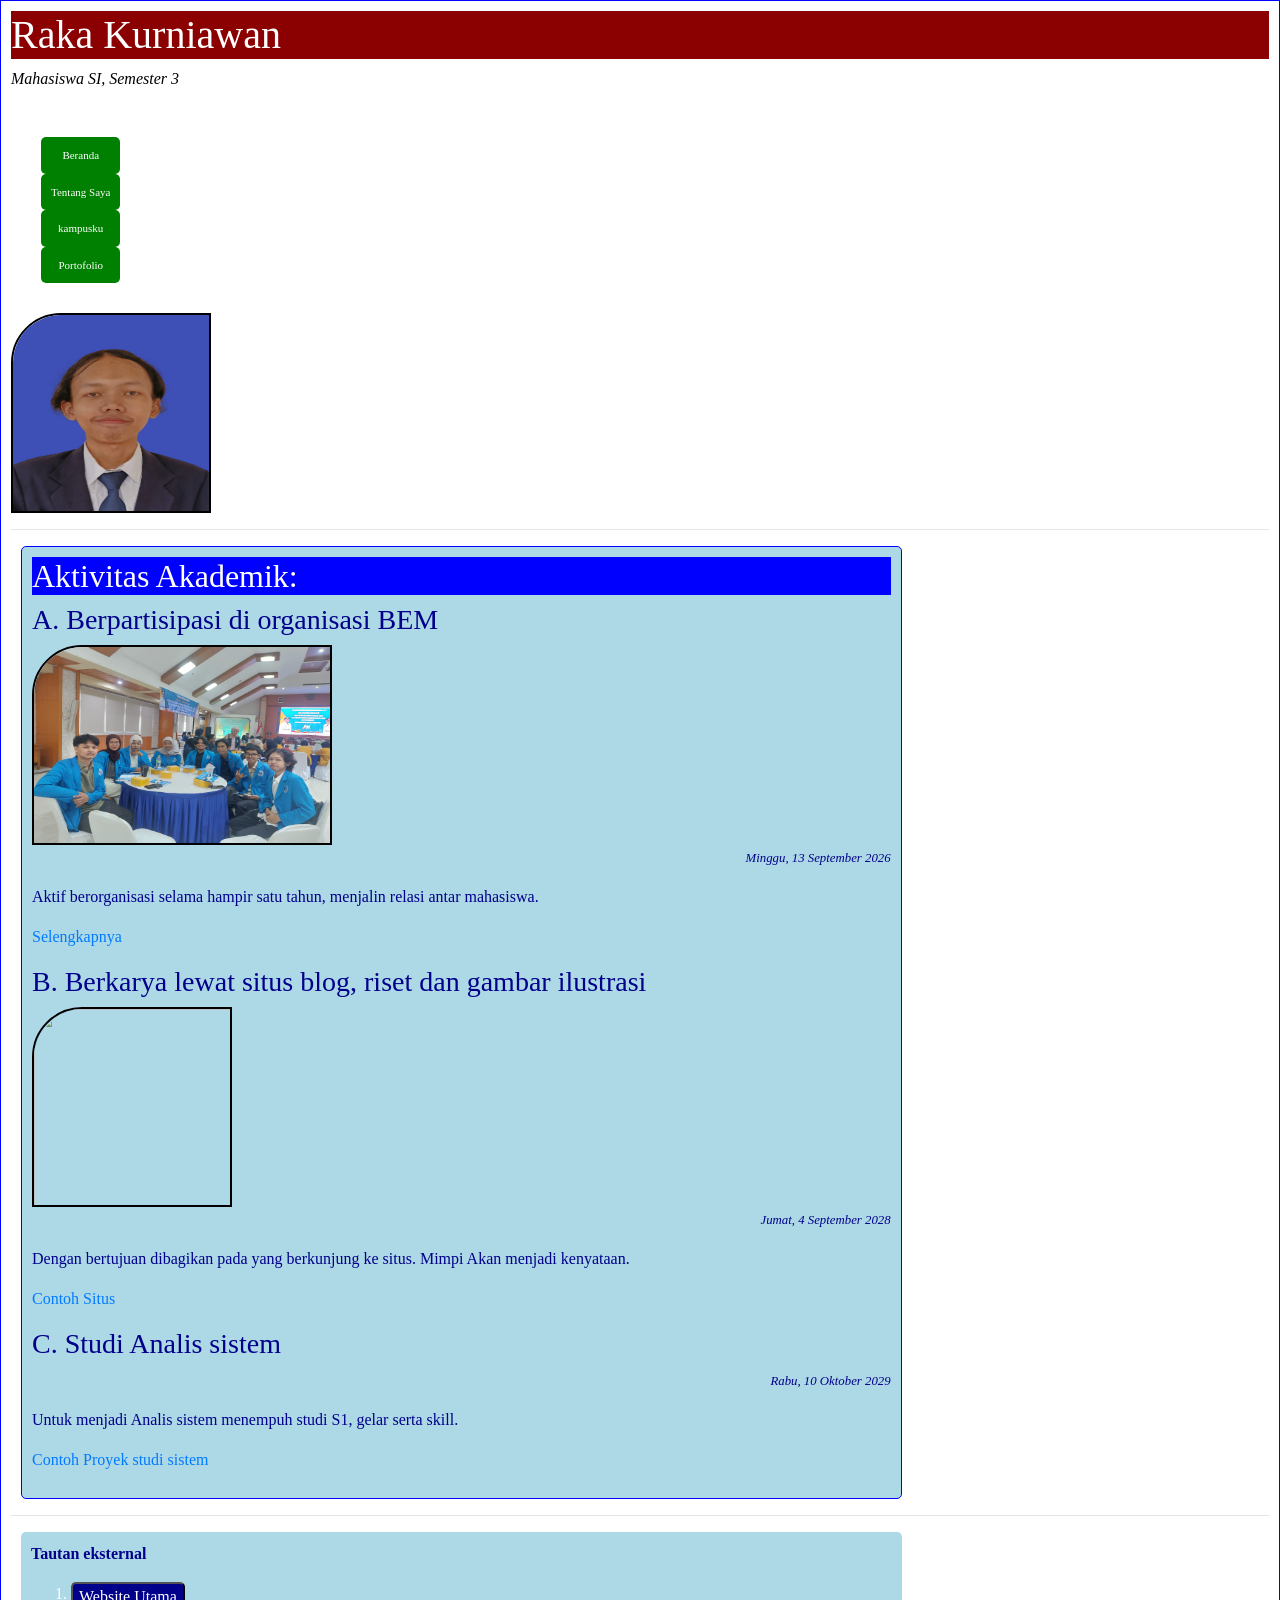
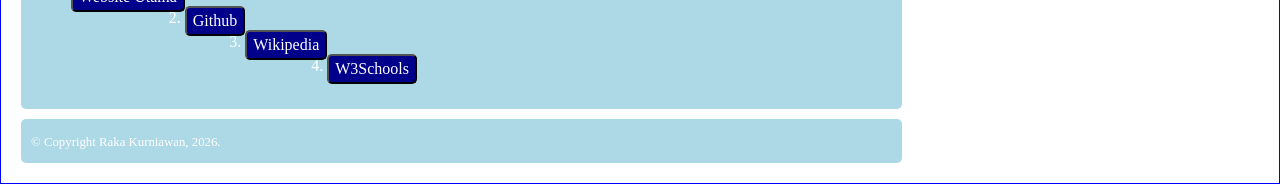
==== index.html @ de7bbdba "Update heading text in index.html" ====
<!DOCTYPE html>
<html lang="id">
<head>
        <meta charset="UTF-8">
    <meta name="viewport" content="width= device-width, initial-scale=1.0">
    
        <title>Beranda</title>
<link rel="stylesheet" href="https://stackpath.bootstrapcdn.com/bootstrap/4.5.2/css/bootstrap.min.css">
    <style>

        h1{
            text-align: left;
            color: white;
            width: 100%;
        }
        h2 {
                color: white;
                background-color: blue;        }
        h3{
                color: darkblue;
        }
        p {
                color: darkblue;
        }
        body {
            background-color: scarlet;
          font-family: Georgia, 'Times New Roman', Times, serif;
            font-weight: thin;
        border: solid blue 1px;
                margin: auto;
                padding: 10px;
        
}
        main {
                background-color: lightblue;
                color: white;
                padding: 10px;
                margin: 10px;
                border-radius: 5px;
                width: 70%;
                border: solid blue 1px;
                
        }
        aside {
                background-color: lightblue;
                color: white;
                padding: 10px;
                padding-bottom: 15px;
                margin: 10px;
                border-radius: 5px;
                width: 70%;
        }
        footer {
                background-color: lightblue;
                color: white;
                padding: 10px;
                margin: 10px;
                border-radius: 5px;
                width: 70%;
        }
        nav {
            align-items: left;
            text-align: center;
            display: flex;
                margin: auto;
                padding: 10px;
                gap: 5px;
                flex-direction: row;
                flex-wrap: wrap;
                
        }
       ul {
            list-style-type: none;
            margin: 10px;
            padding: 10px;
            overflow: hidden;
            display: flex;
            justify-content: left;
            gap: 5px;
            text-decoration: none;
               align-items: center;
               flex-direction: row;
                flex-wrap: wrap;
                        }
        ul li a {
            display: flex;
            margin: auto;
                padding: 10px;
            justify-content: center;
            gap: 5px;
            color: white;
                font-size: 11px;
                list-style-type: none;
                background-color: green;
                border-radius: 5px; 
                  flex-direction: row;
                flex-wrap: wrap;
       
        }
        ul a:link {
            color: white;
            justify-content: center;
            gap: 10px;
            text-decoration: none;}

            ul a:hover {
            background-color: lightgreen;
            color: white;
            
        ul a:visited {
            color: darkgreen;
            text-decoration: none;
            background-color: transparent;
        }
       
        }
        #seru {
            font-size: 120%;
        }
        header {
            background-image: "/image/image/IMG-20261025-WA0000.jpg";
                display: block;
                justify-content: center;        }
        img {
            border-radius: 50px 0 0 0 ;
            align-items: left;
            border: solid 2px black;
           
        }
            button {
                    display: flex;
            justify-content: space-around;
            float: left;
            gap: 5px;
                text-decoration: none;
                    border-radius:  5px;
                    background-color: darkblue;
                    color: white;
            }
    </style>
</head>

<body>
<header>
                  
                    <h1 style="background-color: darkred;">Raka Kurniawan</h1>
                    <p style="color: black;"><em>Mahasiswa SI, Semester 3</em></p>
                      
                <nav>
                <ul class="box">
                 <div class="abox">
               <li> <a href="./">Beranda</a></li>
                <li><a href="tentang-saya.html">Tentang Saya</a></li>
               <li> <a href="kampus-ku.html">kampusku</a></li>
                <li><a href="portofolio.html">Portofolio</a></li>
                        </div>
                </ul>
                </nav>
        <img src="/image/IMG-20261025-WA0000.jpg" width="200" height="200">
               
</header>
        <hr>
<main>
                <h2>Aktivitas Akademik:</h2>
                <h3>A. Berpartisipasi di organisasi BEM</h3>
                <img src="/image/IMG-20261117-WA0012.jpg" width="300" height="200">
                <p align="right"><small><em>Minggu, 13 September 2026</em></small></p>
                <p>Aktif berorganisasi selama hampir satu tahun, menjalin relasi antar mahasiswa.</p>
                <p><a href="berita/berita-1.html">Selengkapnya</a></p>


        <h3>B. Berkarya lewat situs blog, riset dan gambar ilustrasi</h3>
                <img src="/image/tempe.jpg" width="200" height="200">
                <p align="right"><small><em>Jumat, 4 September 2028</em></small></p>
                <p>Dengan bertujuan dibagikan pada yang berkunjung ke situs. Mimpi Akan menjadi kenyataan.</p>
                <p><a href="berita/berita-2.html">Contoh Situs</a></p>


                <h3>C. Studi Analis sistem</h3>
                <p align="right"><small><em>Rabu, 10 Oktober 2029</em></small></p>
                <p>Untuk menjadi Analis sistem menempuh studi S1, gelar serta skill.</p>
                <p><a href="berita/berita-3.html">Contoh Proyek studi sistem</a></p>
</main>

  <hr>              <!-- Akhir dari content utama -->
<aside>
                <p><strong>Tautan eksternal</strong></p>
                <ol>
                    <li><a href="https://www.skeptia.my.id"><button>Website Utama</button></a></li>
                    <li><a href="https://www.github.com"><button>Github</button></a></li>
                    <li><a href="https://www.wikipedia.org"><button>Wikipedia</button></a></li>
                    <li><a href="https://www.w3schools.com"><button>W3Schools</button></a></li>
                </ol>
</aside>
        
<footer>
                <font color="white"><small>&copy; Copyright Raka Kurniawan, 2026.</small></font>
</footer>
            
</body>

</html>
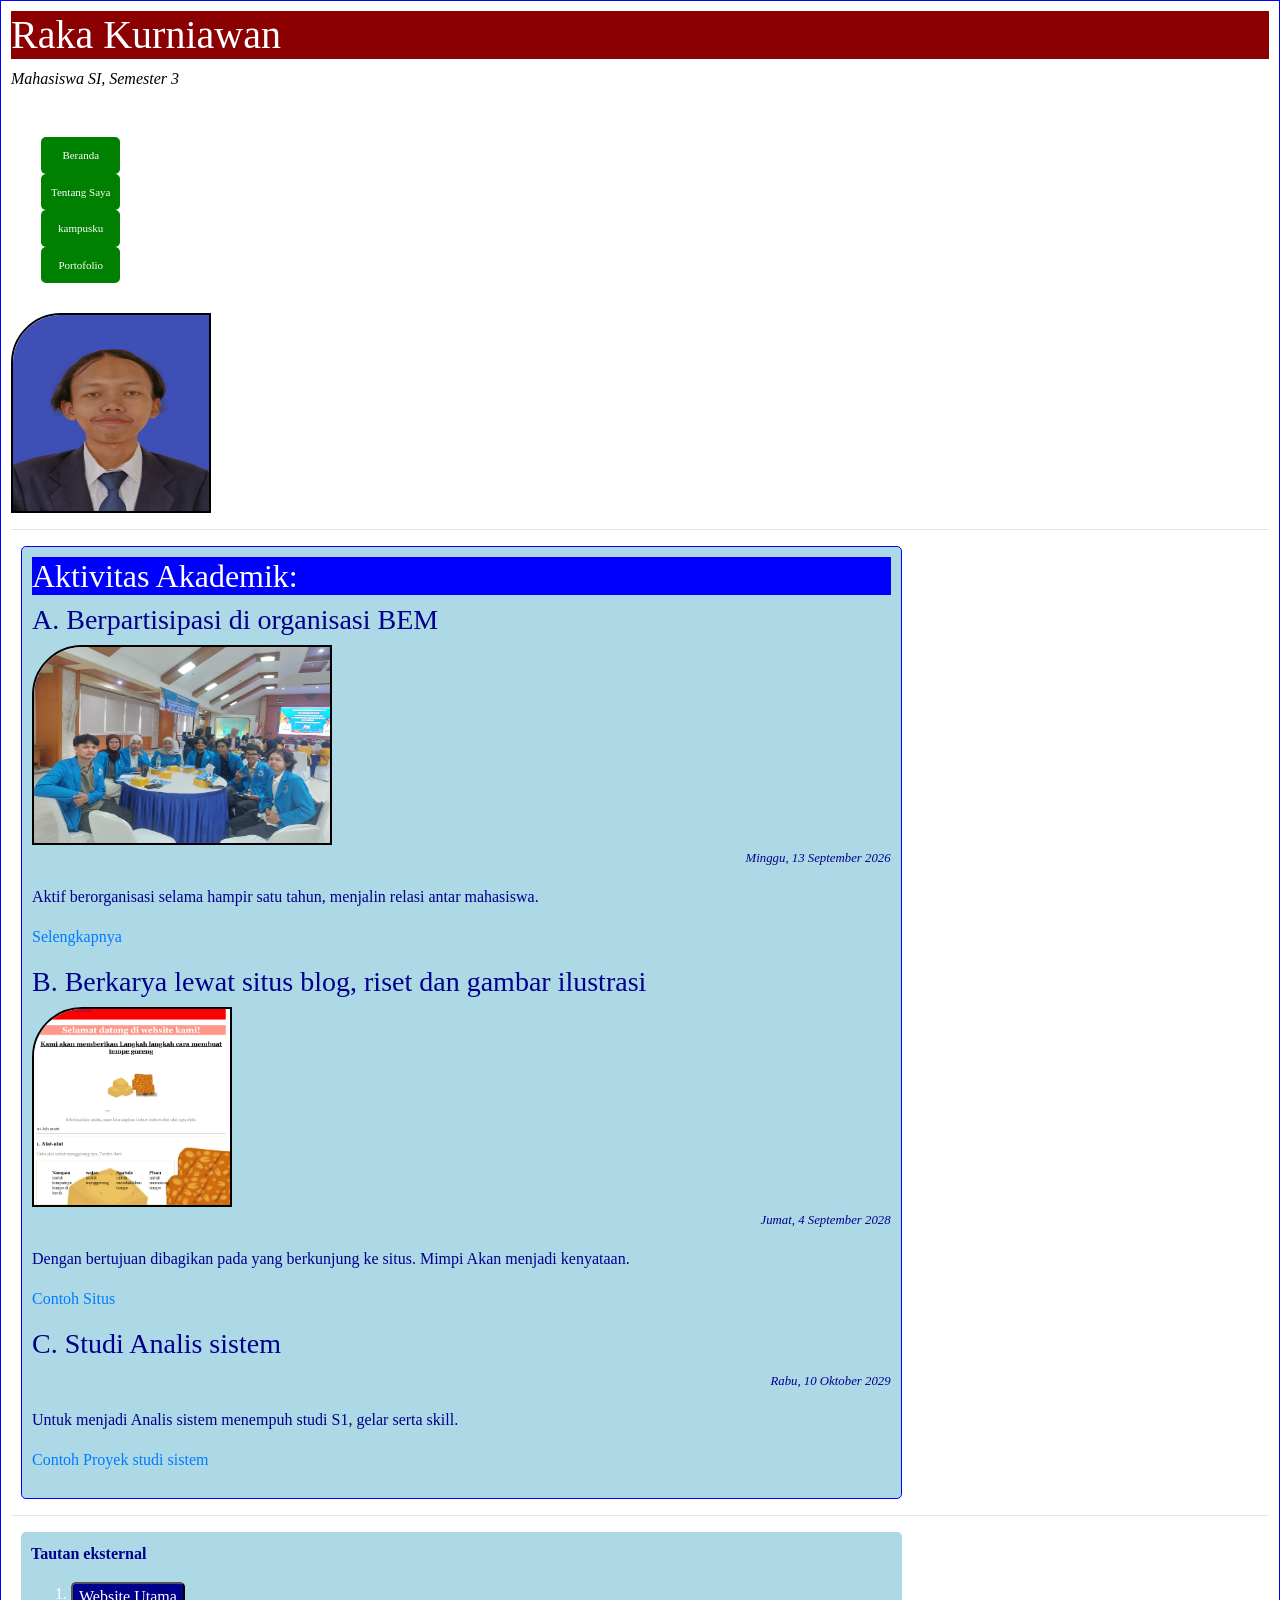
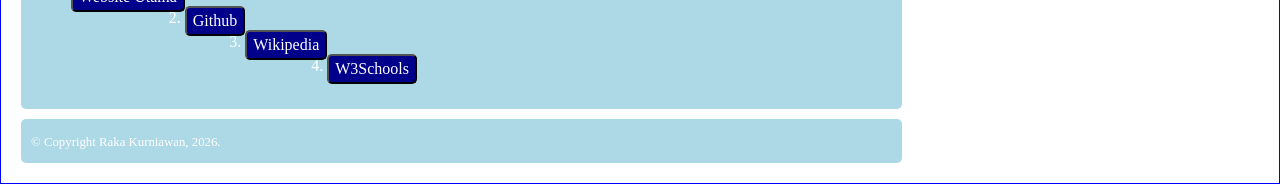
==== commit dff7b87a: "Replace tempe.jpg with tempe1.jpg in index.html" ====
--- a/index.html
+++ b/index.html
@@ -170,7 +170,7 @@
 
 
         <h3>B. Berkarya lewat situs blog, riset dan gambar ilustrasi</h3>
-                <img src="/image/tempe.jpg" width="200" height="200">
+                <img src="/image/tempe1.jpg" width="200" height="200">
                 <p align="right"><small><em>Jumat, 4 September 2028</em></small></p>
                 <p>Dengan bertujuan dibagikan pada yang berkunjung ke situs. Mimpi Akan menjadi kenyataan.</p>
                 <p><a href="berita/berita-2.html">Contoh Situs</a></p>
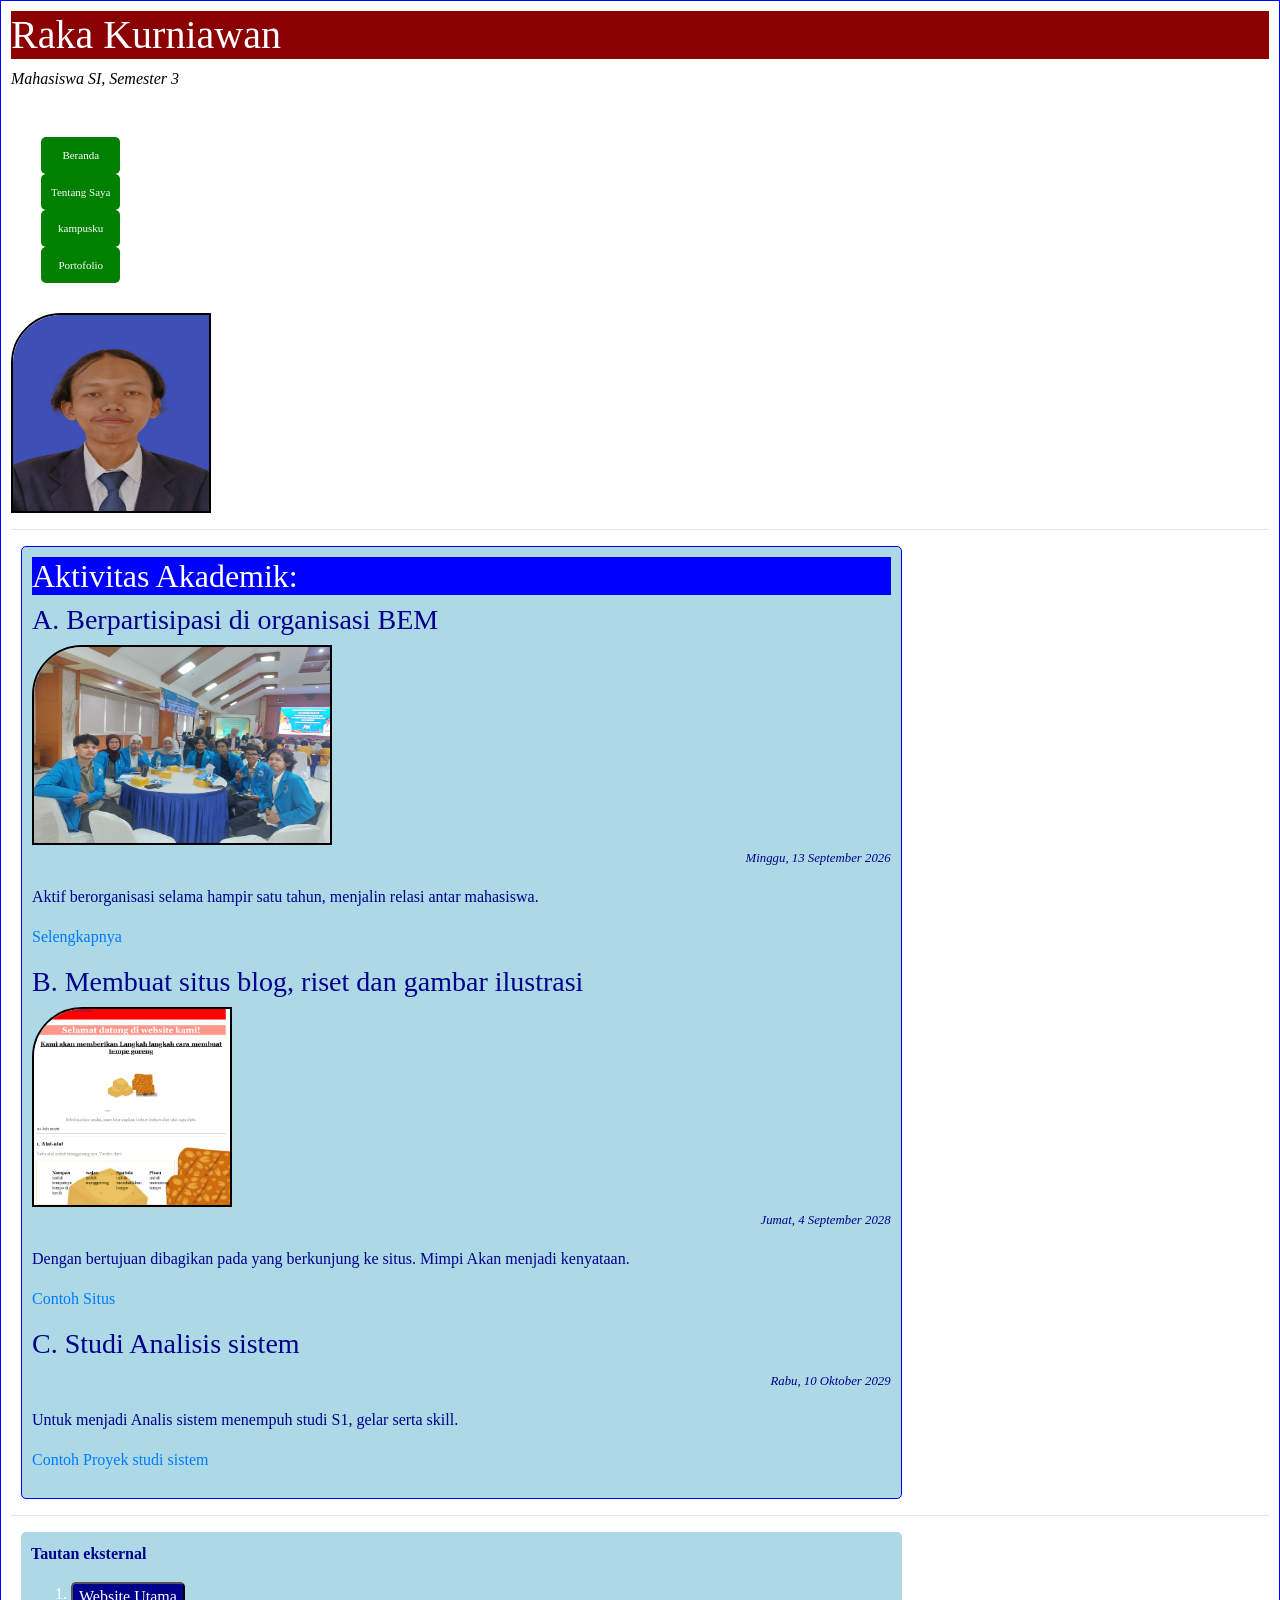
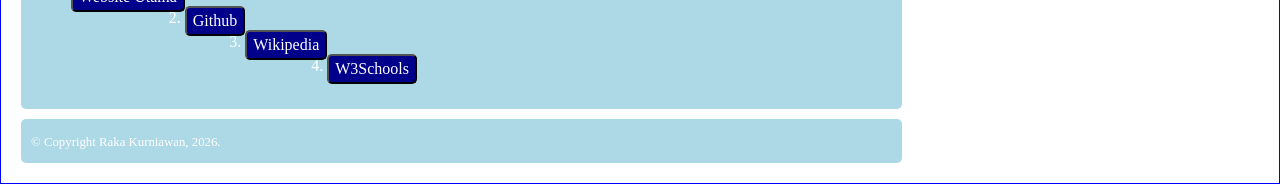
==== commit 041c48ca: "Correct headings in index.html" ====
--- a/index.html
+++ b/index.html
@@ -169,14 +169,14 @@
                 <p><a href="berita/berita-1.html">Selengkapnya</a></p>
 
 
-        <h3>B. Berkarya lewat situs blog, riset dan gambar ilustrasi</h3>
+        <h3>B. Membuat situs blog, riset dan gambar ilustrasi</h3>
                 <img src="/image/tempe1.jpg" width="200" height="200">
                 <p align="right"><small><em>Jumat, 4 September 2028</em></small></p>
                 <p>Dengan bertujuan dibagikan pada yang berkunjung ke situs. Mimpi Akan menjadi kenyataan.</p>
                 <p><a href="berita/berita-2.html">Contoh Situs</a></p>
 
 
-                <h3>C. Studi Analis sistem</h3>
+                <h3>C. Studi Analisis sistem</h3>
                 <p align="right"><small><em>Rabu, 10 Oktober 2029</em></small></p>
                 <p>Untuk menjadi Analis sistem menempuh studi S1, gelar serta skill.</p>
                 <p><a href="berita/berita-3.html">Contoh Proyek studi sistem</a></p>
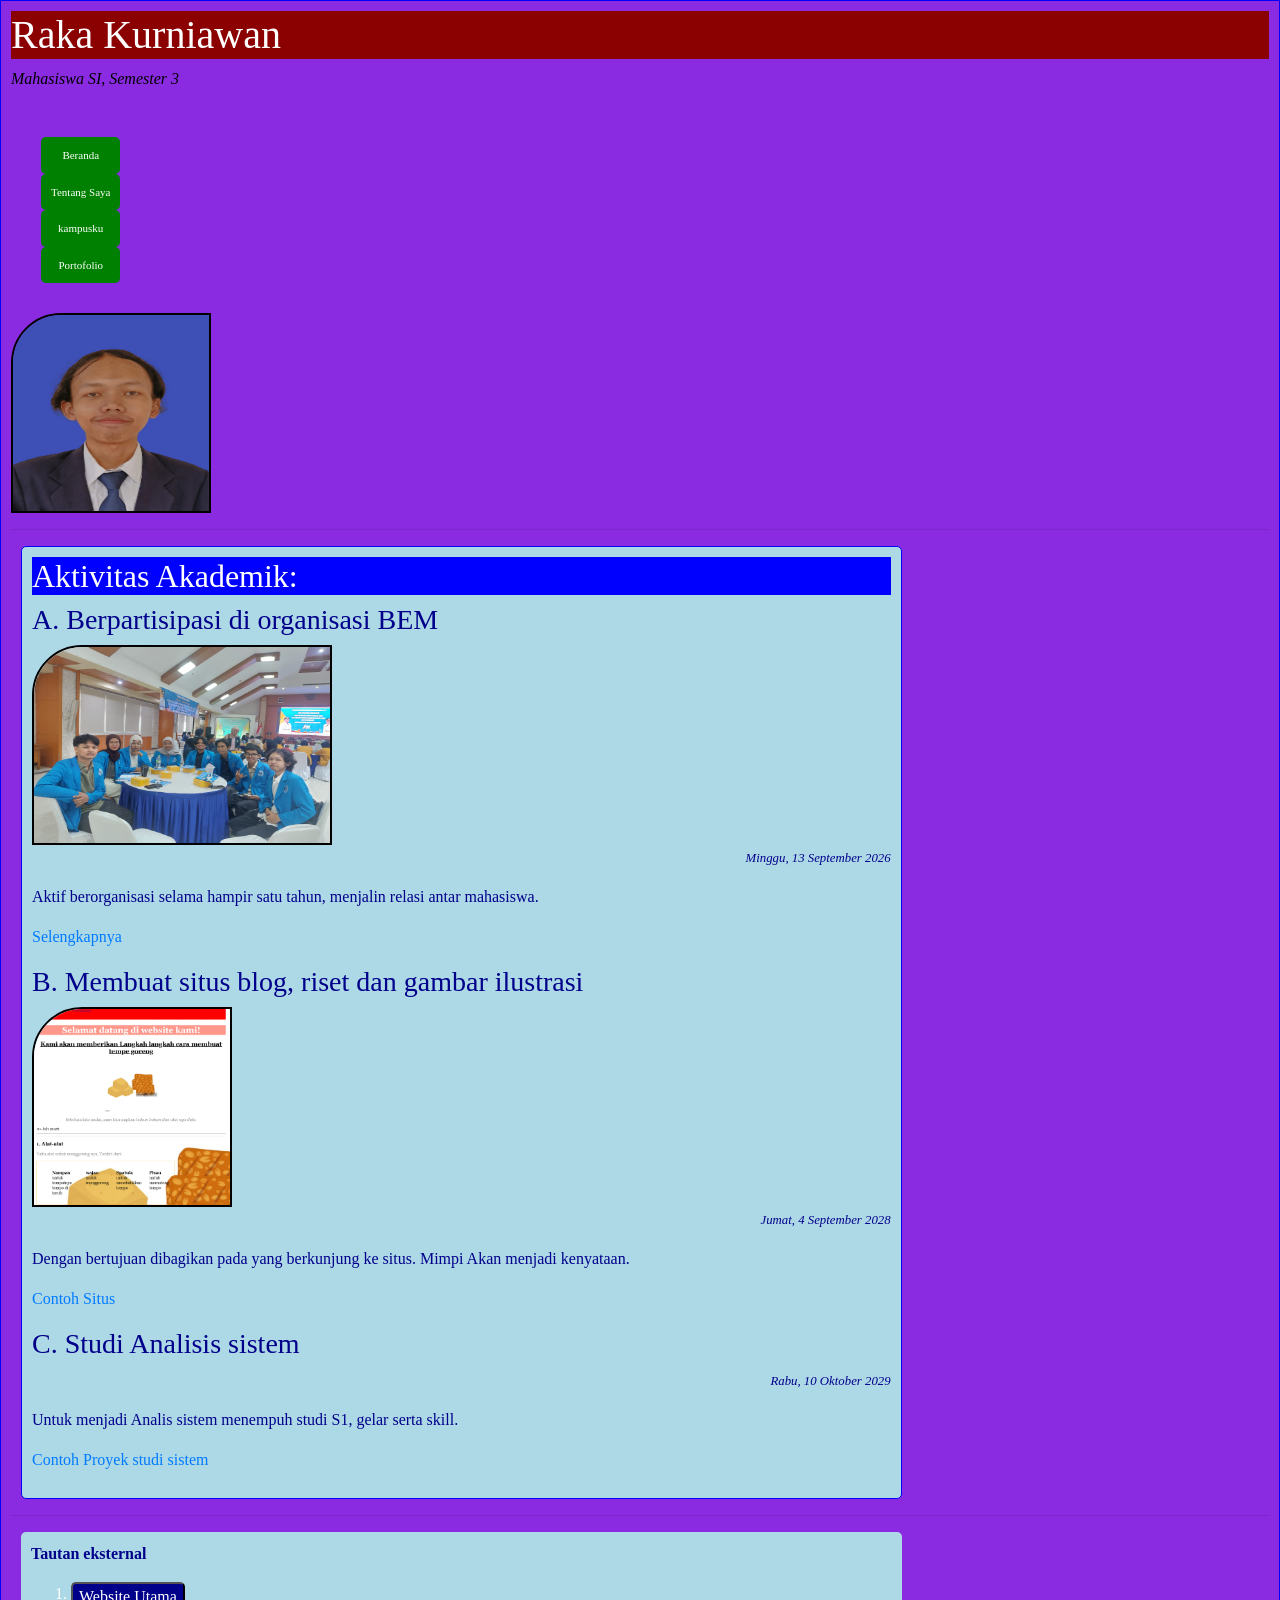
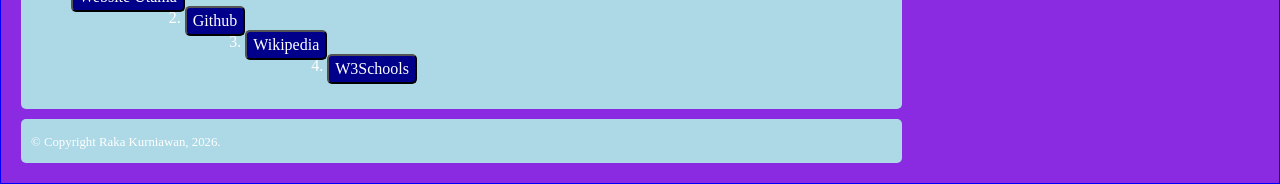
==== commit d49e4b02: "Change background color from scarlet to BlueViolet" ====
--- a/index.html
+++ b/index.html
@@ -23,7 +23,7 @@
                 color: darkblue;
         }
         body {
-            background-color: scarlet;
+            background-color: BlueViolet;
           font-family: Georgia, 'Times New Roman', Times, serif;
             font-weight: thin;
         border: solid blue 1px;
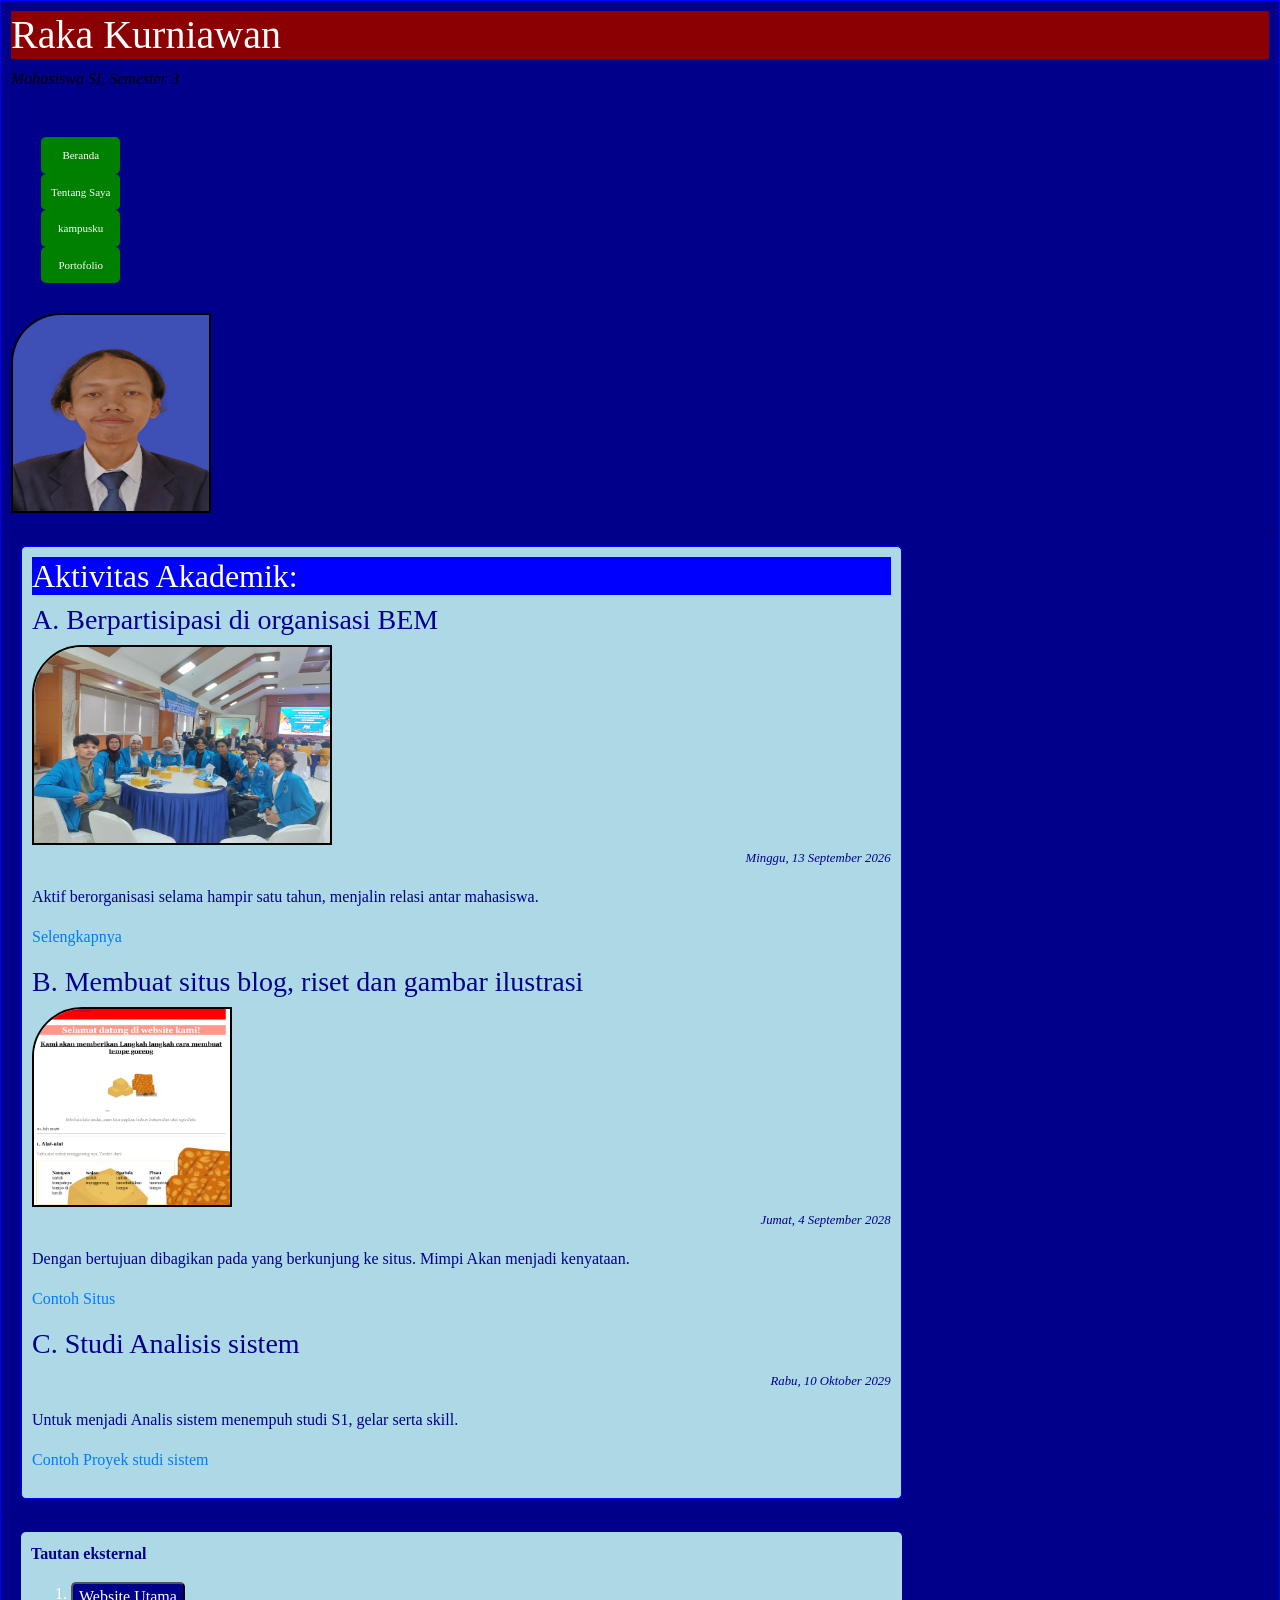
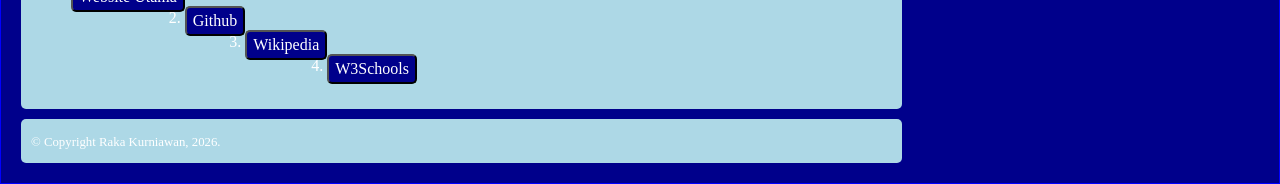
==== commit b1962a48: "Change background color to darkblue" ====
--- a/index.html
+++ b/index.html
@@ -23,7 +23,7 @@
                 color: darkblue;
         }
         body {
-            background-color: BlueViolet;
+            background-color: darkblue;
           font-family: Georgia, 'Times New Roman', Times, serif;
             font-weight: thin;
         border: solid blue 1px;
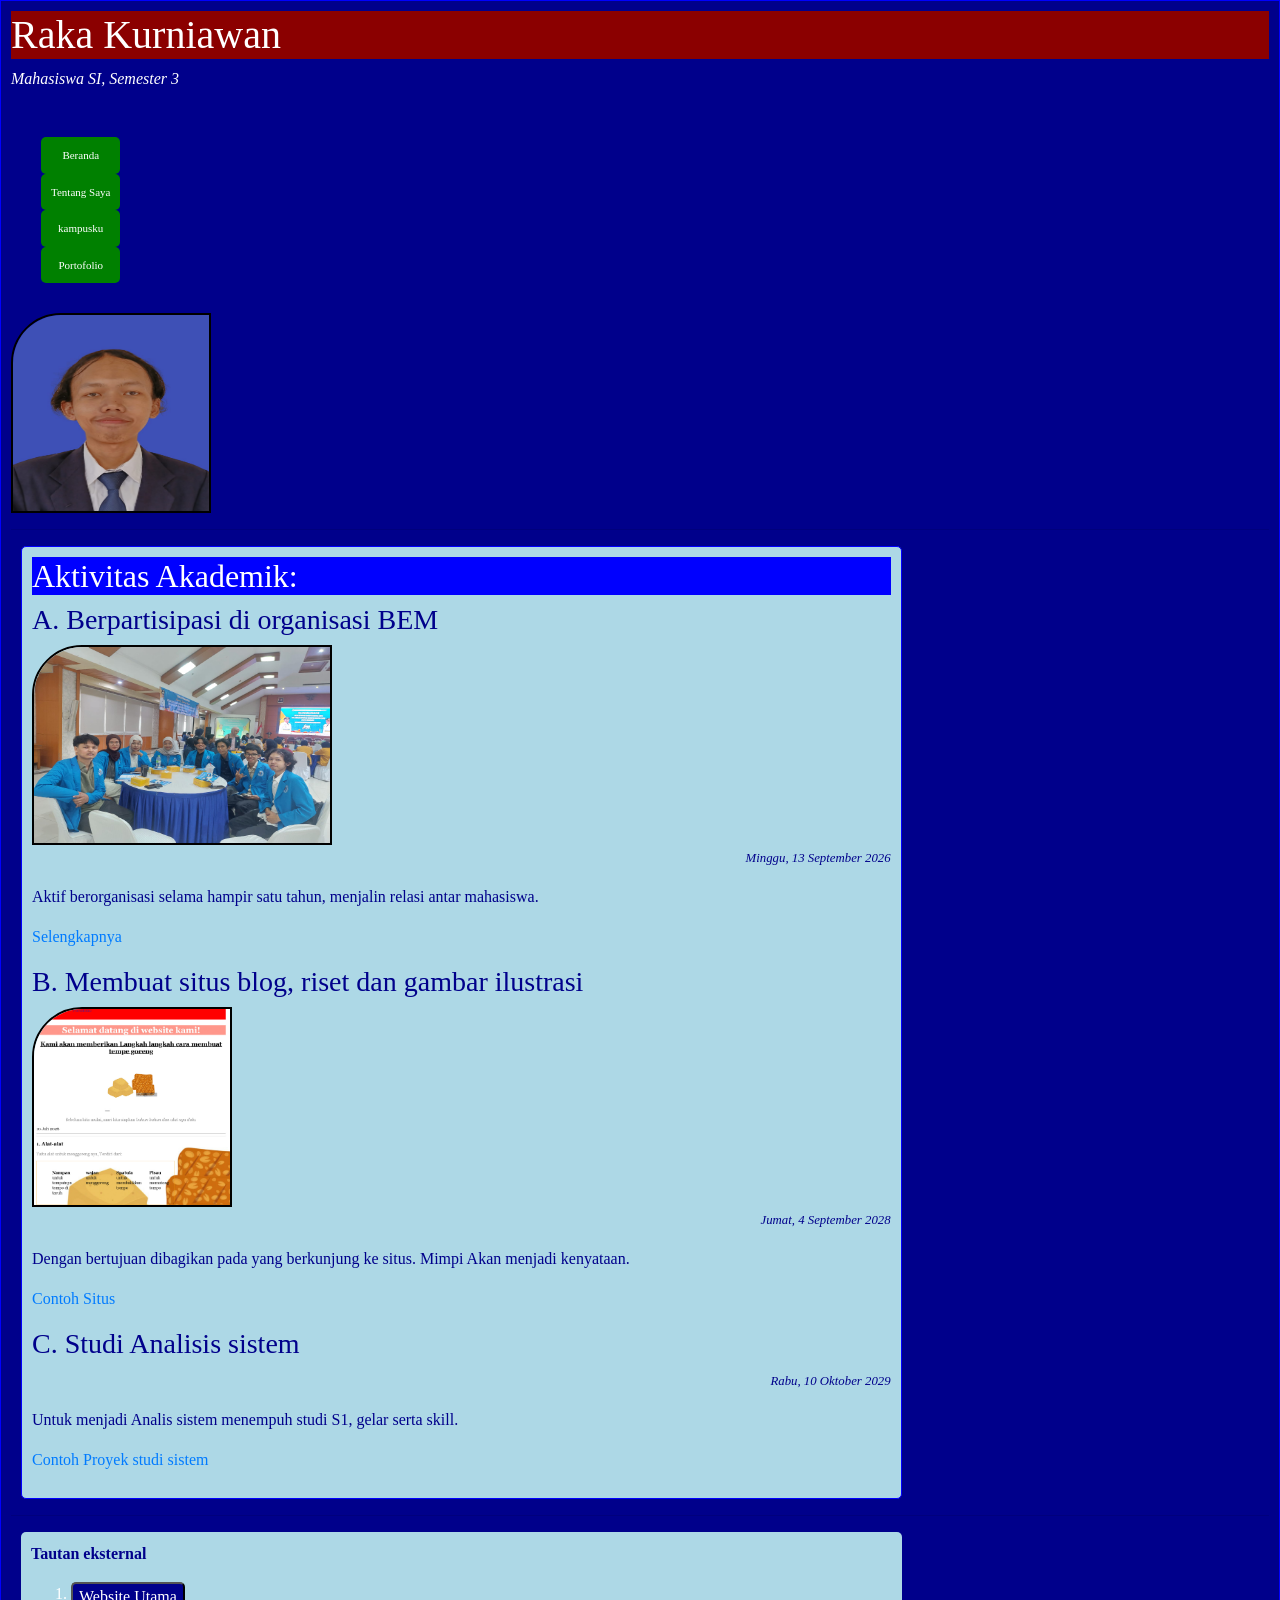
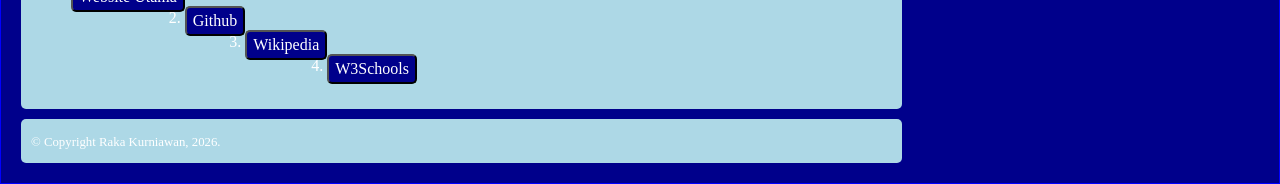
==== commit e4c17d65: "Change paragraph text color to white" ====
--- a/index.html
+++ b/index.html
@@ -144,7 +144,7 @@
 <header>
                   
                     <h1 style="background-color: darkred;">Raka Kurniawan</h1>
-                    <p style="color: black;"><em>Mahasiswa SI, Semester 3</em></p>
+                    <p style="color: white;"><em>Mahasiswa SI, Semester 3</em></p>
                       
                 <nav>
                 <ul class="box">
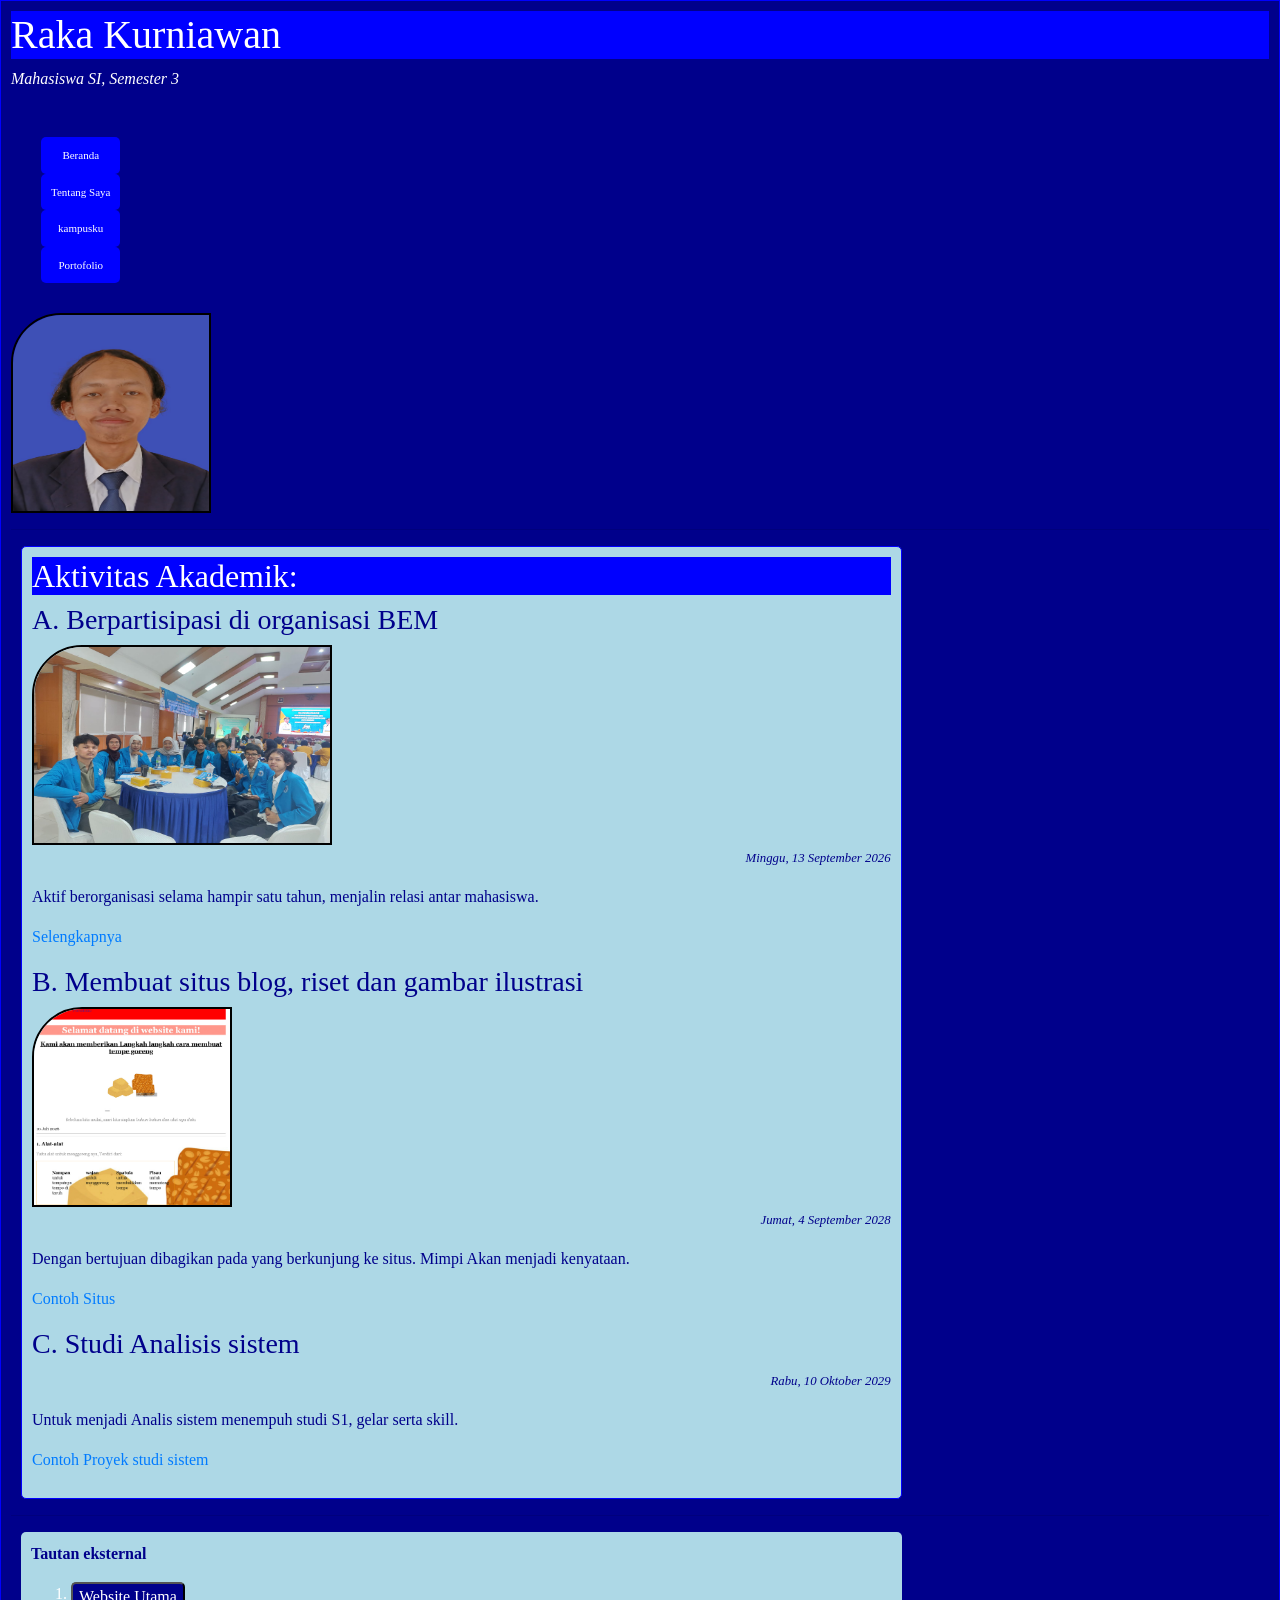
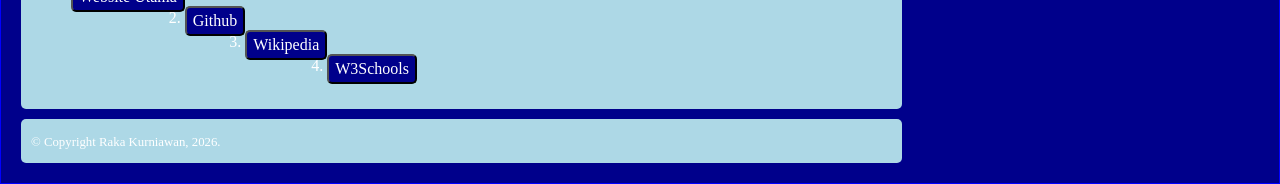
==== commit d5d247c9: "Change background colors in index.html" ====
--- a/index.html
+++ b/index.html
@@ -91,7 +91,7 @@
             color: white;
                 font-size: 11px;
                 list-style-type: none;
-                background-color: green;
+                background-color: blue;
                 border-radius: 5px; 
                   flex-direction: row;
                 flex-wrap: wrap;
@@ -104,7 +104,7 @@
             text-decoration: none;}
 
             ul a:hover {
-            background-color: lightgreen;
+            background-color: lightblue;
             color: white;
             
         ul a:visited {
@@ -143,7 +143,7 @@
 <body>
 <header>
                   
-                    <h1 style="background-color: darkred;">Raka Kurniawan</h1>
+                    <h1 style="background-color: blue;">Raka Kurniawan</h1>
                     <p style="color: white;"><em>Mahasiswa SI, Semester 3</em></p>
                       
                 <nav>
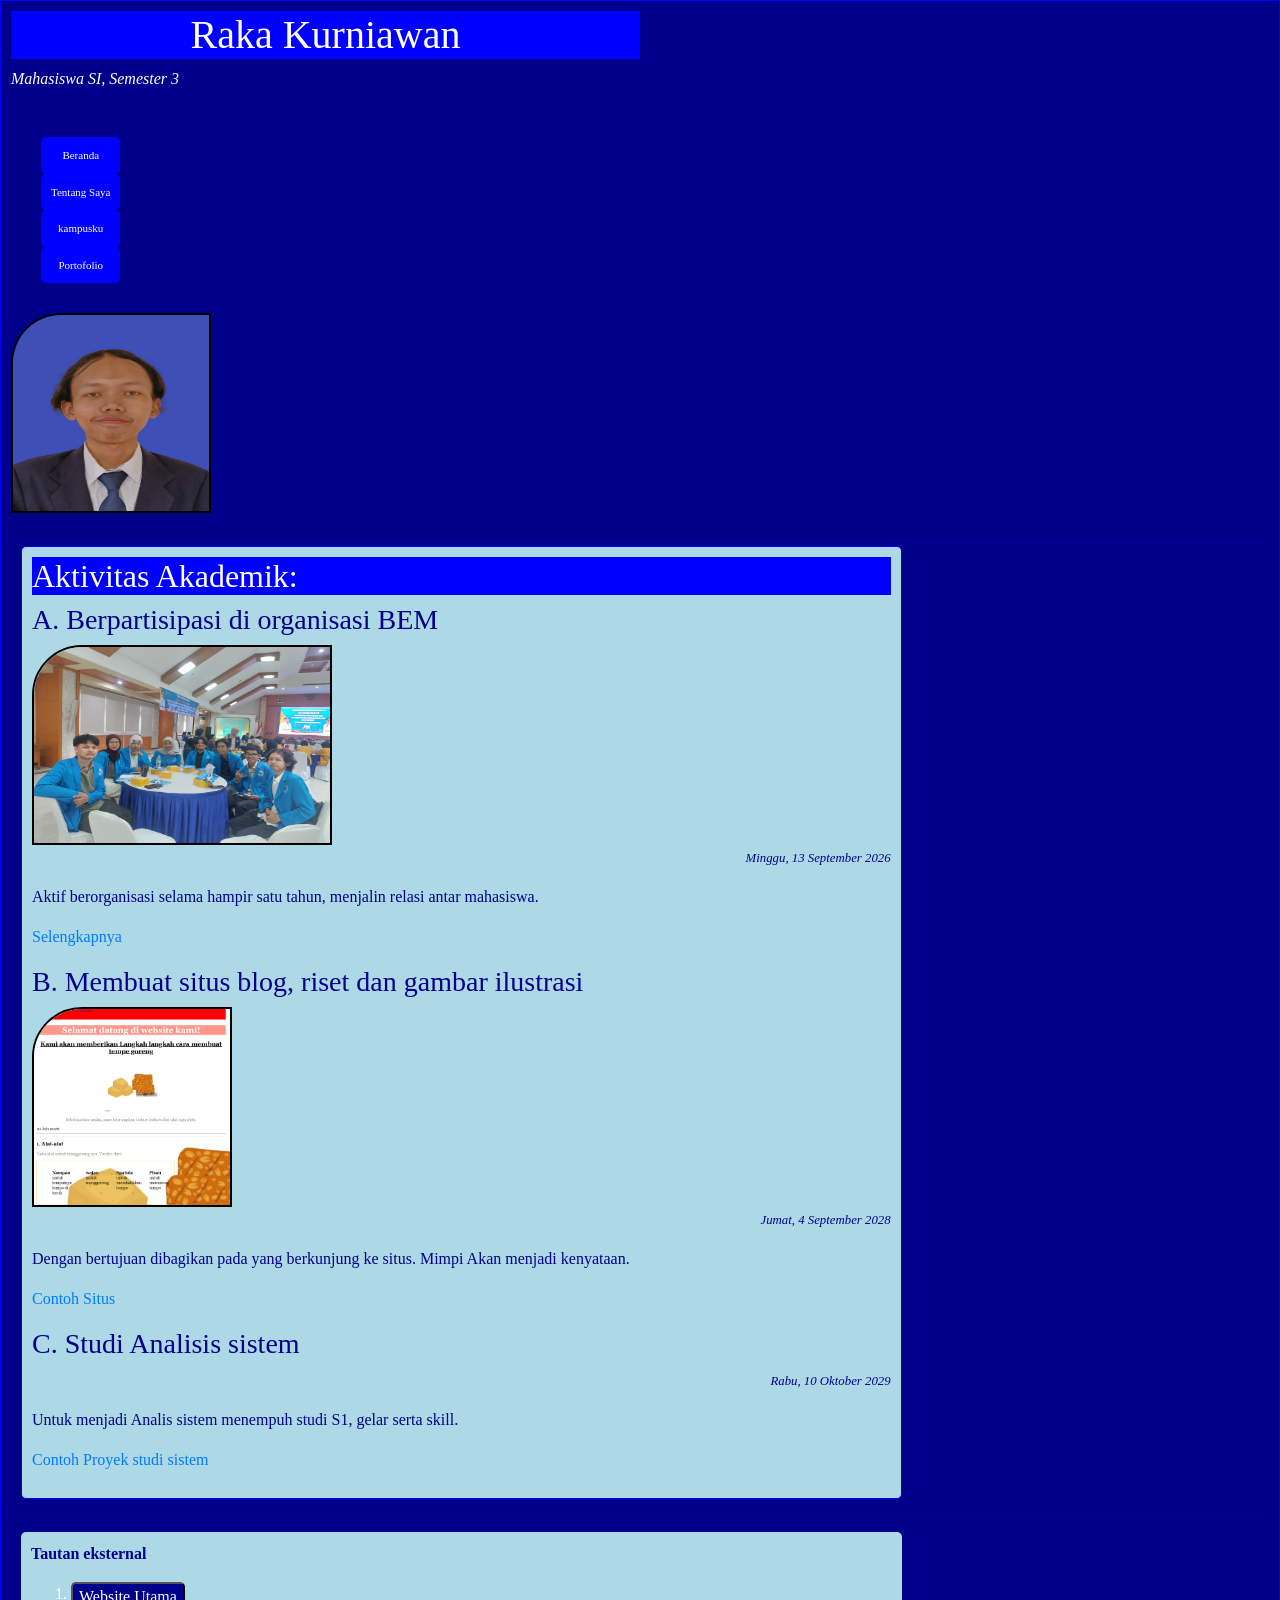
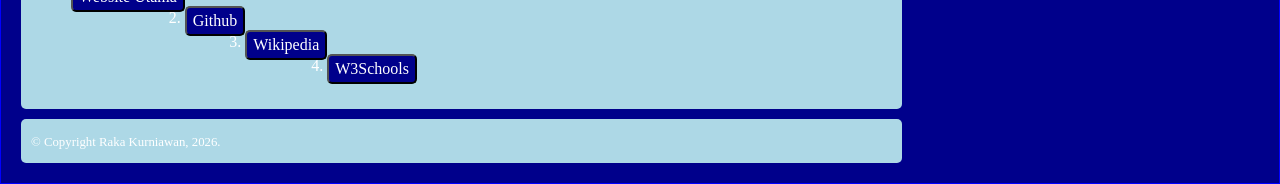
==== commit 4161ae2d: "Center and resize header text" ====
--- a/index.html
+++ b/index.html
@@ -143,7 +143,9 @@
 <body>
 <header>
                   
-                    <h1 style="background-color: blue;">Raka Kurniawan</h1>
+                    <h1 style="background-color: blue;
+                            text-align: center;
+                            width: 50%;">Raka Kurniawan</h1>
                     <p style="color: white;"><em>Mahasiswa SI, Semester 3</em></p>
                       
                 <nav>
